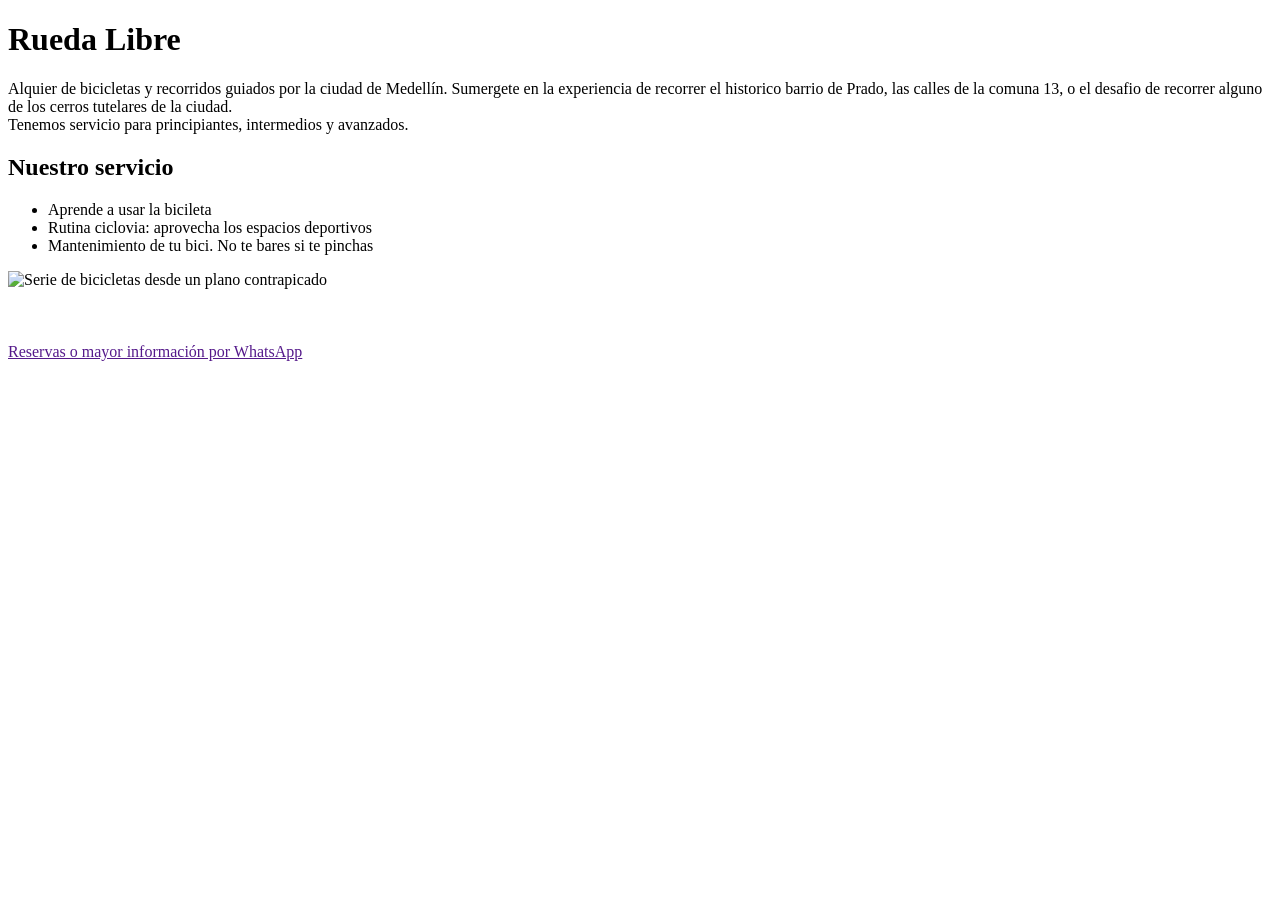
==== HTML/index.html @ 92f3c08e "Orden en la estructura del proyecto rueda-Libre" ====
<!DOCTYPE html>
<html lang="en">
<head>
    <meta charset="UTF-8">
    <meta name="viewport" content="width=device-width, initial-scale=1.0">
    <title>Document</title>
</head>

<body>
  <h1>Rueda Libre</h1>
  <p>Alquier de bicicletas y recorridos guiados por la ciudad de Medellín. Sumergete en la experiencia de recorrer el historico barrio de Prado, las calles de la comuna 13, o el desafio de recorrer alguno de los cerros tutelares de la ciudad. 
    <br>Tenemos servicio para principiantes, intermedios y avanzados. </p>
  <h2>Nuestro servicio</h2>
  <ul>
    <li>Aprende a usar la bicileta</li>
    <li>Rutina ciclovia: aprovecha los espacios deportivos</li>
    <li>Mantenimiento de tu bici. No te bares si te pinchas</li>
  </ul>

  <img src="https://imgs.search.brave.com/v6sQ9R-Gb8EFZ6Fm_sbSsHDbA2ykeYqCu9He_NFIEQU/rs:fit:860:0:0:0/g:ce/aHR0cHM6Ly9jZG4u/cGl4YWJheS5jb20v/cGhvdG8vMjAyMi8w/NS8wNy8xNi8xNS9i/aWtlcy03MTgwNjQ0/XzY0MC5qcGc" alt="Serie de bicicletas desde un plano contrapicado">
    <br>
    <br>
    <br>
    <br>
  <a href="">Reservas o mayor información por WhatsApp</a>

</body>
</html>
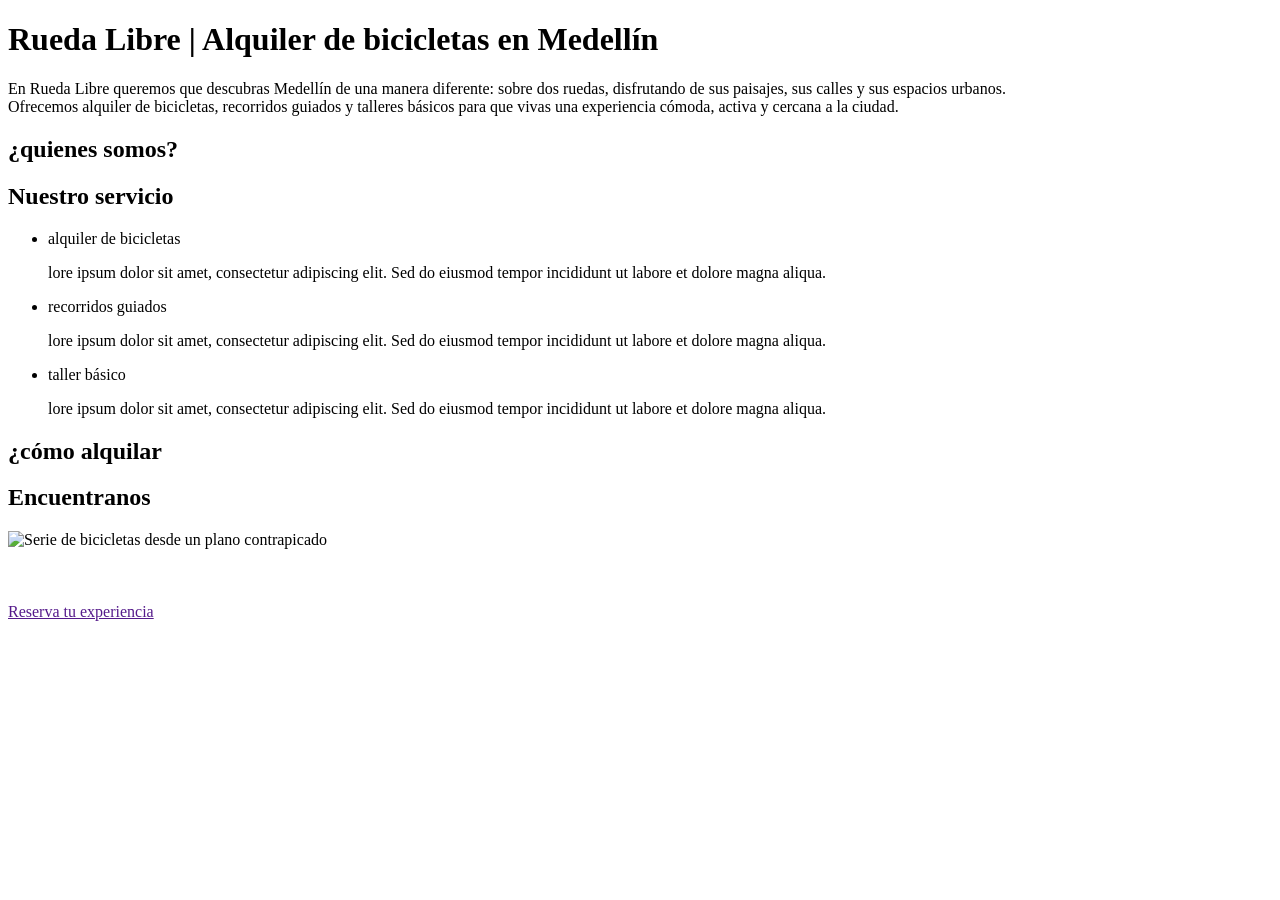
==== commit 46b2e862: "Avances en la página de inicio" ====
--- a/HTML/index.html
+++ b/HTML/index.html
@@ -7,22 +7,31 @@
 </head>
 
 <body>
-  <h1>Rueda Libre</h1>
-  <p>Alquier de bicicletas y recorridos guiados por la ciudad de Medellín. Sumergete en la experiencia de recorrer el historico barrio de Prado, las calles de la comuna 13, o el desafio de recorrer alguno de los cerros tutelares de la ciudad. 
-    <br>Tenemos servicio para principiantes, intermedios y avanzados. </p>
+  <h1>Rueda Libre | Alquiler de bicicletas en Medellín</h1>
+  <p>En Rueda Libre queremos que descubras Medellín de una manera diferente: sobre dos ruedas, disfrutando de sus paisajes, sus calles y sus espacios urbanos.
+    <br>Ofrecemos alquiler de bicicletas, recorridos guiados y talleres básicos para que vivas una experiencia cómoda, activa y cercana a la ciudad.
+  </p>
+  <h2>¿quienes somos?</h2>
   <h2>Nuestro servicio</h2>
   <ul>
-    <li>Aprende a usar la bicileta</li>
-    <li>Rutina ciclovia: aprovecha los espacios deportivos</li>
-    <li>Mantenimiento de tu bici. No te bares si te pinchas</li>
+    <li>alquiler de bicicletas</li>
+    <p>lore ipsum dolor sit amet, consectetur adipiscing elit. Sed do eiusmod tempor incididunt ut labore et dolore magna aliqua.</p>
+    <li>recorridos guiados</li>
+    <p>lore ipsum dolor sit amet, consectetur adipiscing elit. Sed do eiusmod tempor incididunt ut labore et dolore magna aliqua.</p>
+    <li>taller básico</li>
+    <p>lore ipsum dolor sit amet, consectetur adipiscing elit. Sed do eiusmod tempor incididunt ut labore et dolore magna aliqua.</p>
   </ul>
+  <h2>¿cómo alquilar</h2>
+  <h2>Encuentranos</h2>
 
   <img src="https://imgs.search.brave.com/v6sQ9R-Gb8EFZ6Fm_sbSsHDbA2ykeYqCu9He_NFIEQU/rs:fit:860:0:0:0/g:ce/aHR0cHM6Ly9jZG4u/cGl4YWJheS5jb20v/cGhvdG8vMjAyMi8w/NS8wNy8xNi8xNS9i/aWtlcy03MTgwNjQ0/XzY0MC5qcGc" alt="Serie de bicicletas desde un plano contrapicado">
     <br>
     <br>
     <br>
     <br>
-  <a href="">Reservas o mayor información por WhatsApp</a>
+  <a href="">Reserva tu experiencia</a>
+
+
 
 </body>
 </html>
